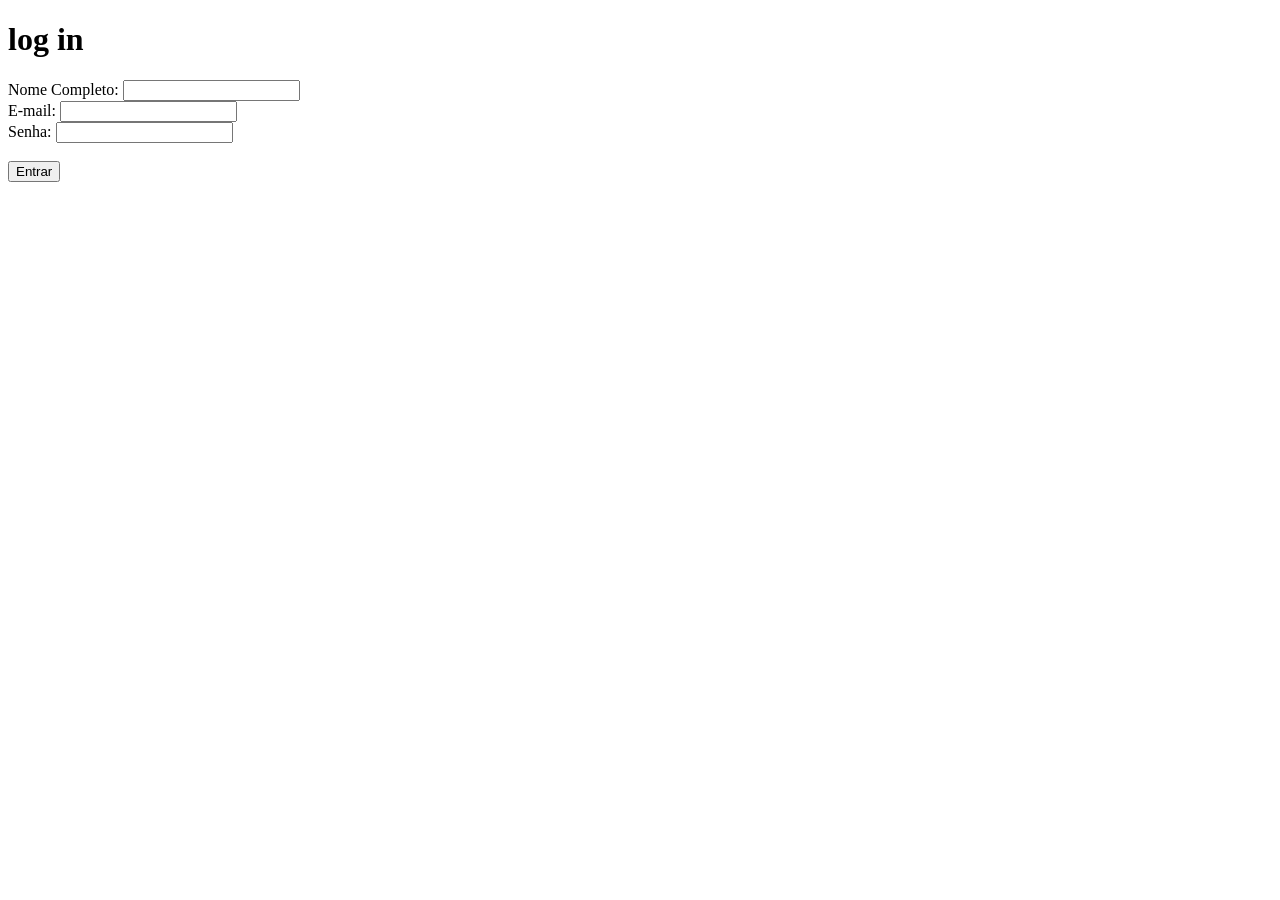
==== Trabalho pratico/Entrar.html @ 32aeb574 "Add files via upload" ====
<!DOCTYPE html>
<html lang="pt-br">

<head>
    <meta charset="UTF-8">
    <meta name="viewport" content="width=device-width, initial-scale=1.0">
    <title>Login</title>
</head>

<body>
    <h1 class="h1-entrar">log in</h1>
    <div class="div1-entrar">
        <form id="login">

            <label class="label1-entrar">Nome Completo:</label>
            <input class="input1-entrar" type="text"><br>

            <label class="label2-entrar">E-mail:</label>
            <input class="input2-entrar" type="text"><br>

            <label class="label3-entrar">Senha:</label>
            <input class="input3-entar" type="password"><br>
        </form>
        
    </div><br>
    <div class="div2">
        <button type="submit">Entrar</button>

    </div>

</body>

</html>
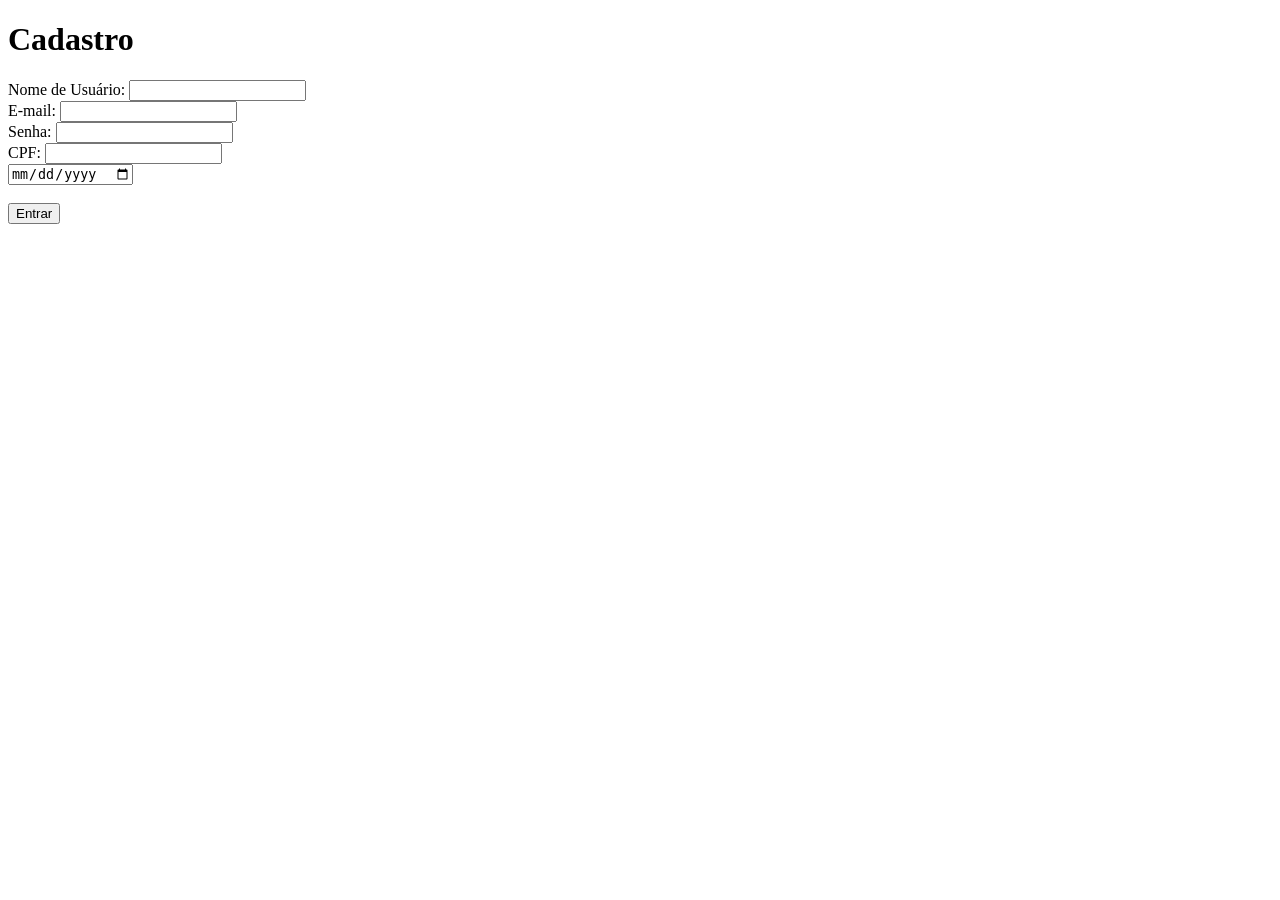
==== commit 41dd4ccc: "Add files via upload" ====
--- a/Trabalho pratico/Entrar.html
+++ b/Trabalho pratico/Entrar.html
@@ -8,11 +8,11 @@
 </head>
 
 <body>
-    <h1 class="h1-entrar">log in</h1>
+    <h1 class="h1-entrar">Cadastro</h1>
     <div class="div1-entrar">
         <form id="login">
 
-            <label class="label1-entrar">Nome Completo:</label>
+            <label class="label1-entrar">Nome de Usuário:</label>
             <input class="input1-entrar" type="text"><br>
 
             <label class="label2-entrar">E-mail:</label>
@@ -20,6 +20,12 @@
 
             <label class="label3-entrar">Senha:</label>
             <input class="input3-entar" type="password"><br>
+
+            <label class="label4-entrar">CPF:</label>
+            <input class="input4-entar" type="password"><br>
+
+            <label class="label5-entrar"></label>
+            <input class="input5-entar" type="date"><br>
         </form>
         
     </div><br>
